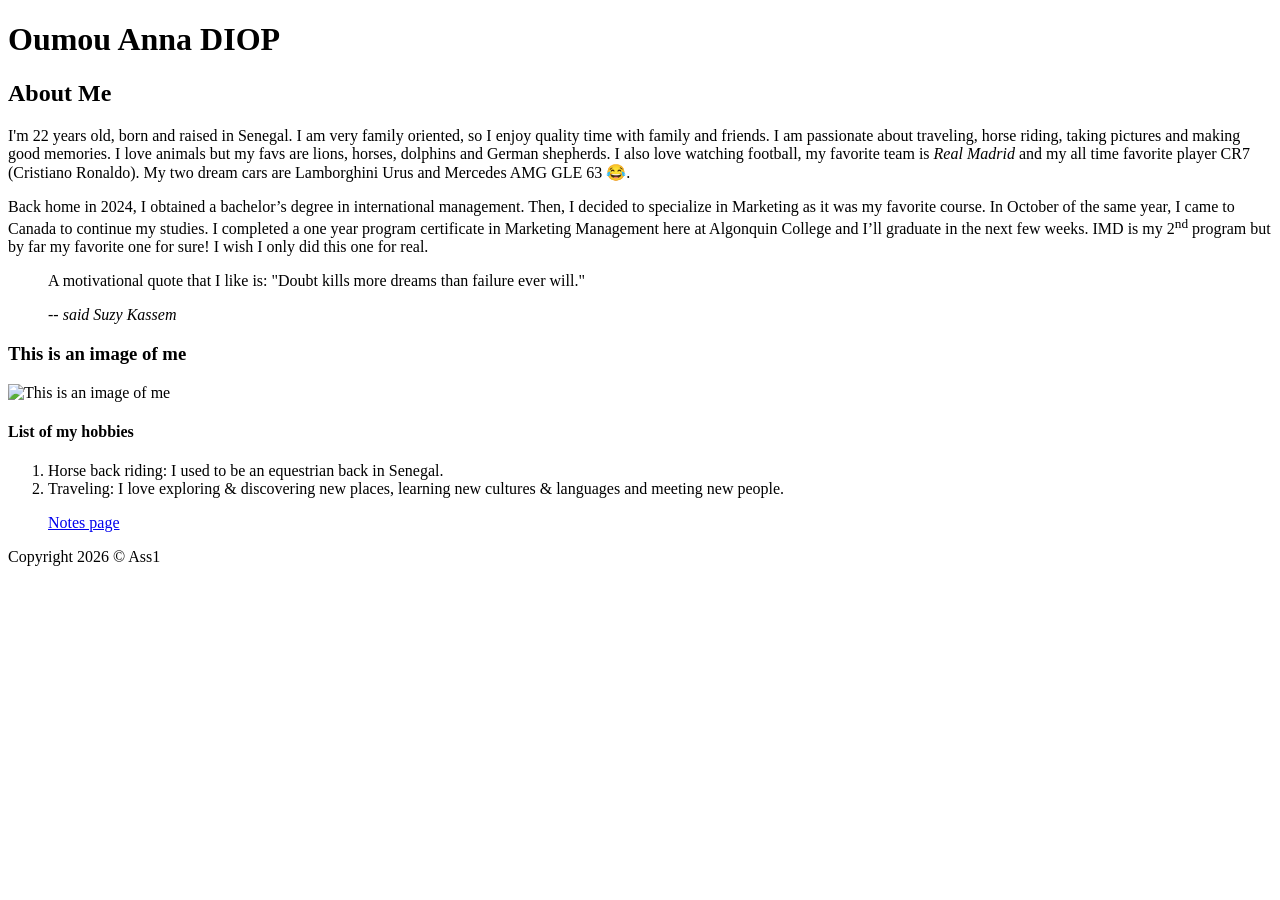
==== index.html @ 4a6a4a51 "last update" ====
<!DOCTYPE html>
<html lang="en">
<head>
    <meta charset="UTF-8">
    <meta name="viewport" content="width=device-width, initial-scale=1.0">
    <title>HTML Assignment 1</title>
    <!--this code represents the document's name-->
</head>
<body>
    <!--this code represents the content of the site or document. I used it because it is needed-->
    <header>
        <h1>Oumou Anna DIOP</h1>
        <!-- this code represents the main title, I chose it because a site always need a main title-->
    </header>
    <main>
        <!-- this code designates the most important section of the document. I used it to identify the main content of the site.-->

        <article>
            <h2>About Me</h2>
            <!-- this code represents the sub title, it designates what the next text is about. -->
            <p>I'm 22 years old, born and raised in Senegal. I am very family oriented, so I enjoy quality time with family and friends. I am passionate about traveling, horse riding, taking pictures and making good memories. I love animals but my favs are lions, horses, dolphins and German shepherds. I also love watching football, my favorite team is <em>Real Madrid</em> and my all time favorite player <abbr>CR7</abbr> (Cristiano Ronaldo). My two dream cars are Lamborghini Urus and Mercedes AMG GLE 63 😂.</p>
            <p>Back home in 2024, I obtained a bachelor’s degree in international management. Then, I decided to specialize in Marketing as it was my favorite course. In October of the same year, I came to Canada to continue my studies. I completed a one year program certificate in Marketing Management here at Algonquin College and I’ll graduate in the next few weeks. IMD is my 2<sup>nd</sup> program but by far my favorite one for sure! I wish I only did this one for real.</p>
            <!-- these codes create paragraphs in which context related to the sub header is given. I then used it to share things about myself as requested-->

            <blockquote>
                <!--this code is used to show text taken from another source. I used it since I had to add a motivational quote that is not mine-->
                <p> A motivational quote that I like is: "Doubt kills more dreams than failure ever will."</p>
                <cite>-- said Suzy Kassem</cite>
                <!--this code is a reference to the author of the citation. I used it to give her credit-->
            </blockquote>

             <h3>This is an image of me</h3>
             <!--this code is a sub heading that permits to describe what is displayed below. Since we're adding an image, I used it as a little description of the image-->
            <img src="images/oa-image.JPG" alt="This is an image of me" width="180">
            <!--the img code represents an image, the src code permits to trace that image URL in the folder, the alt code permits to add a description of the image, the width code permits to regulate the image's size. Those are used to add, search, place and resize the displayed image-->

            <h4>List of my hobbies</h4>
            <!--this code is a sub heading to describe the list below-->
            <ol>
            <!--the ol code represents an ordered list of items. I used it to list my hobbies, starting with my favorite one-->
                <li>Horse back riding: I used to be an equestrian back in Senegal.</li>
                <li>Traveling: I love exploring & discovering new places, learning new cultures & languages and meeting new people.</li>
                <!--the li code is used when listing items-->
            </ol>

        </article>

        <nav>
        <!--the nav code permits navigation through the pages. I used it to go from index page to the notes one-->
        <ul>
            <a href="notes.html"> Notes page</a>
        </ul>
        </nav>
    </main>

    <footer>
        <!--this code is used to show who owns the contect and to protect intellectual property by adding information such as copyrights, links or author's infos at the end of the page. I used it because it is important and required-->
        <p> Copyright 2026 &copy; Ass1 </p>
    </footer>
</body>
    
</html>
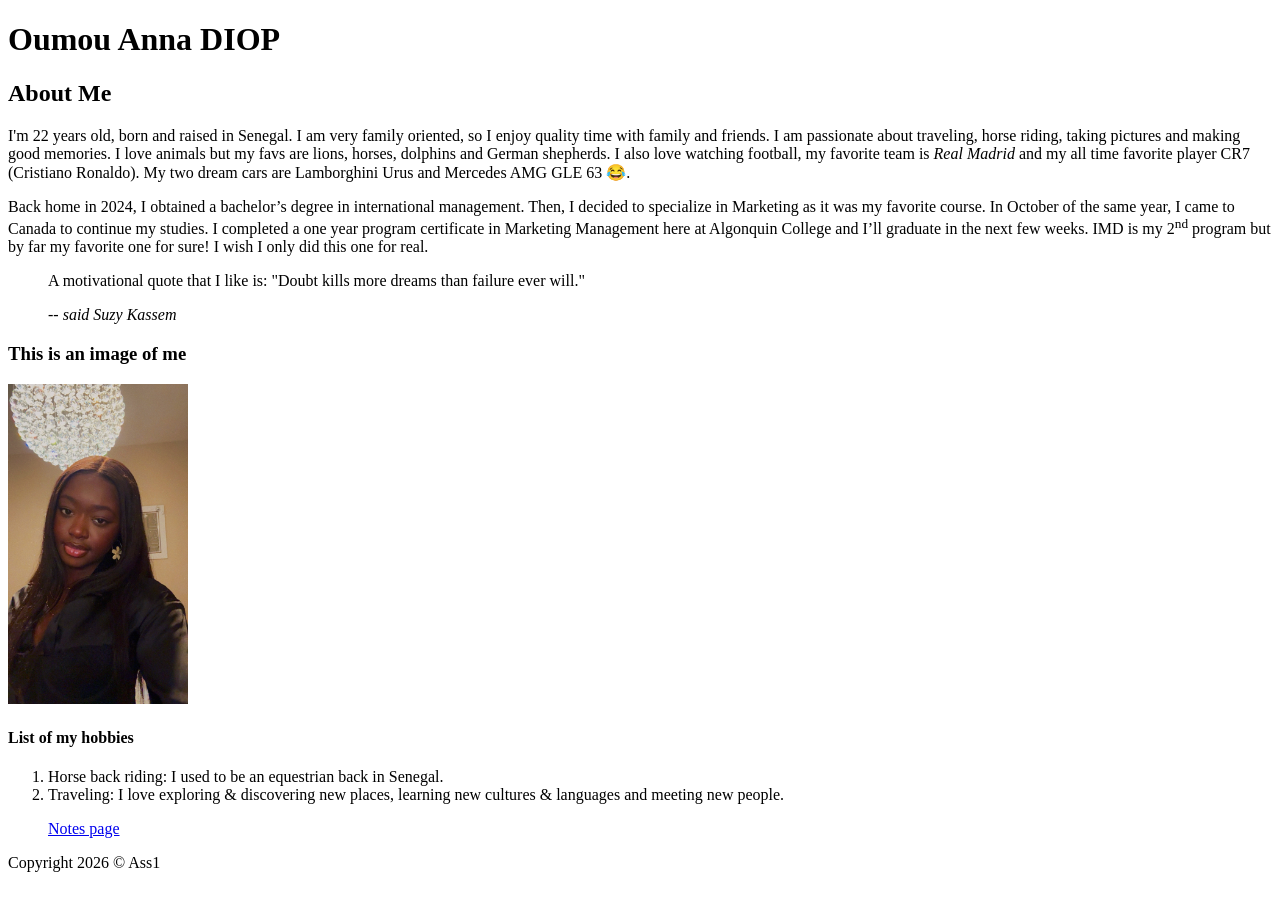
==== commit 114307e3: "updated image" ====
--- a/index.html
+++ b/index.html
@@ -31,7 +31,7 @@
 
              <h3>This is an image of me</h3>
              <!--this code is a sub heading that permits to describe what is displayed below. Since we're adding an image, I used it as a little description of the image-->
-            <img src="images/oa-image.JPG" alt="This is an image of me" width="180">
+            <img src="images/oa-image.jpg" alt="This is an image of me" width="180">
             <!--the img code represents an image, the src code permits to trace that image URL in the folder, the alt code permits to add a description of the image, the width code permits to regulate the image's size. Those are used to add, search, place and resize the displayed image-->
 
             <h4>List of my hobbies</h4>
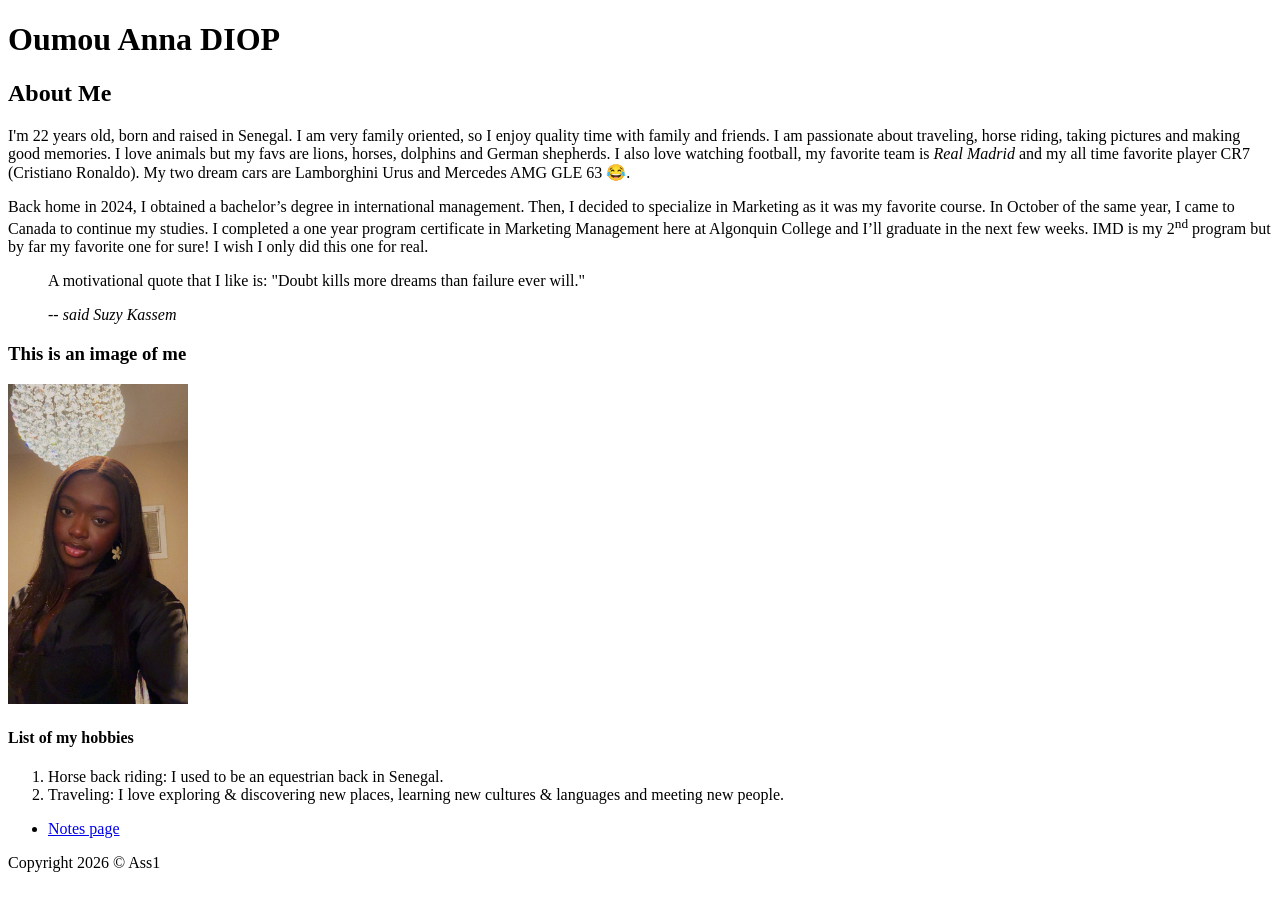
==== commit 5519eadc: "validator mistakes correction" ====
--- a/index.html
+++ b/index.html
@@ -48,7 +48,7 @@
         <nav>
         <!--the nav code permits navigation through the pages. I used it to go from index page to the notes one-->
         <ul>
-            <a href="notes.html"> Notes page</a>
+            <li><a href="notes.html"> Notes page</a></li>
         </ul>
         </nav>
     </main>
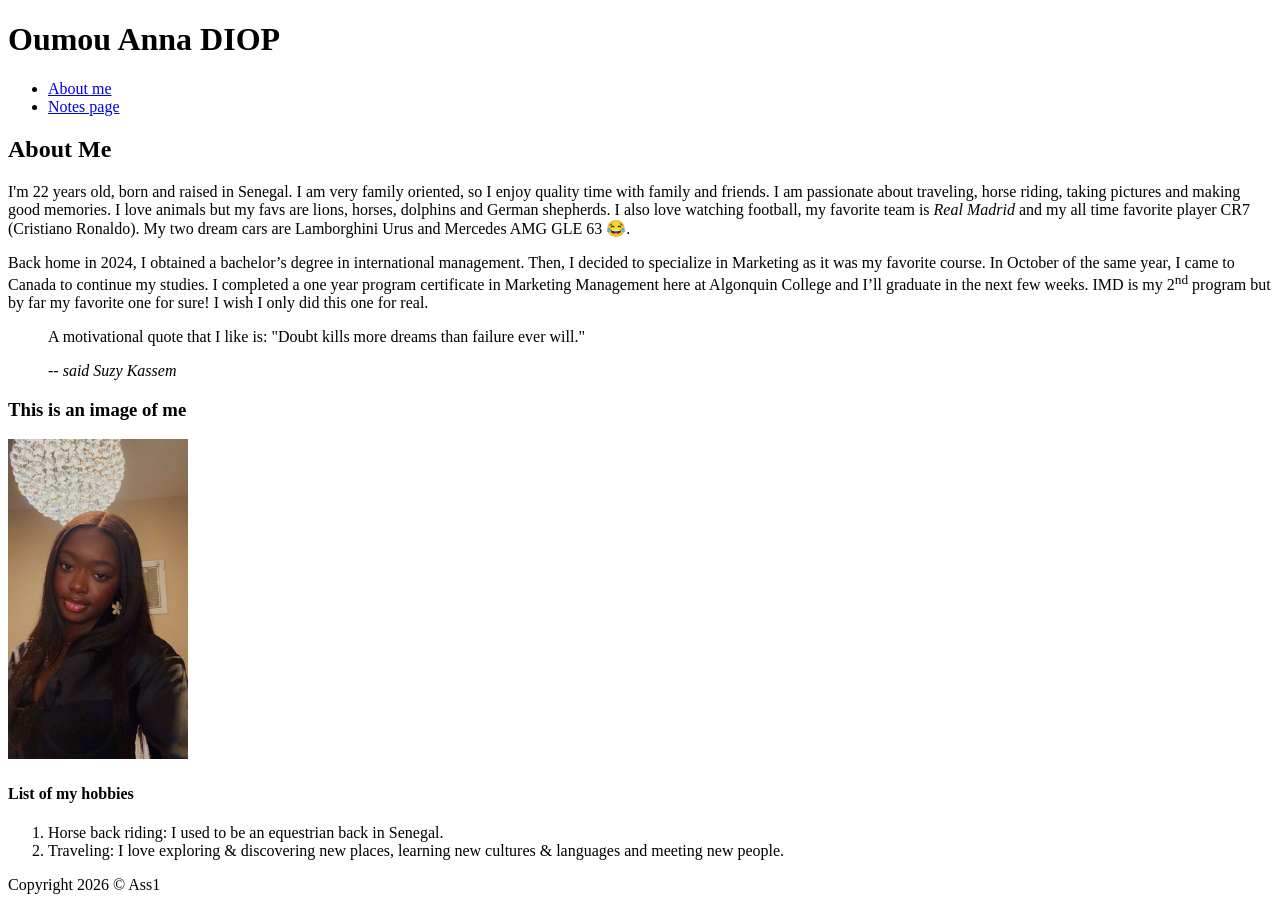
==== commit c399b2c6: "feedbacks correction" ====
--- a/index.html
+++ b/index.html
@@ -12,6 +12,14 @@
         <h1>Oumou Anna DIOP</h1>
         <!-- this code represents the main title, I chose it because a site always need a main title-->
     </header>
+    <nav>
+        <!--the nav code permits navigation through the pages. I used it to go from index page to the notes one-->
+        <ul>
+             <li><a href="index.html">About me</a></li>
+            <li><a href="notes.html"> Notes page</a></li>
+        </ul>
+        </nav>
+        
     <main>
         <!-- this code designates the most important section of the document. I used it to identify the main content of the site.-->
 
@@ -45,12 +53,6 @@
 
         </article>
 
-        <nav>
-        <!--the nav code permits navigation through the pages. I used it to go from index page to the notes one-->
-        <ul>
-            <li><a href="notes.html"> Notes page</a></li>
-        </ul>
-        </nav>
     </main>
 
     <footer>
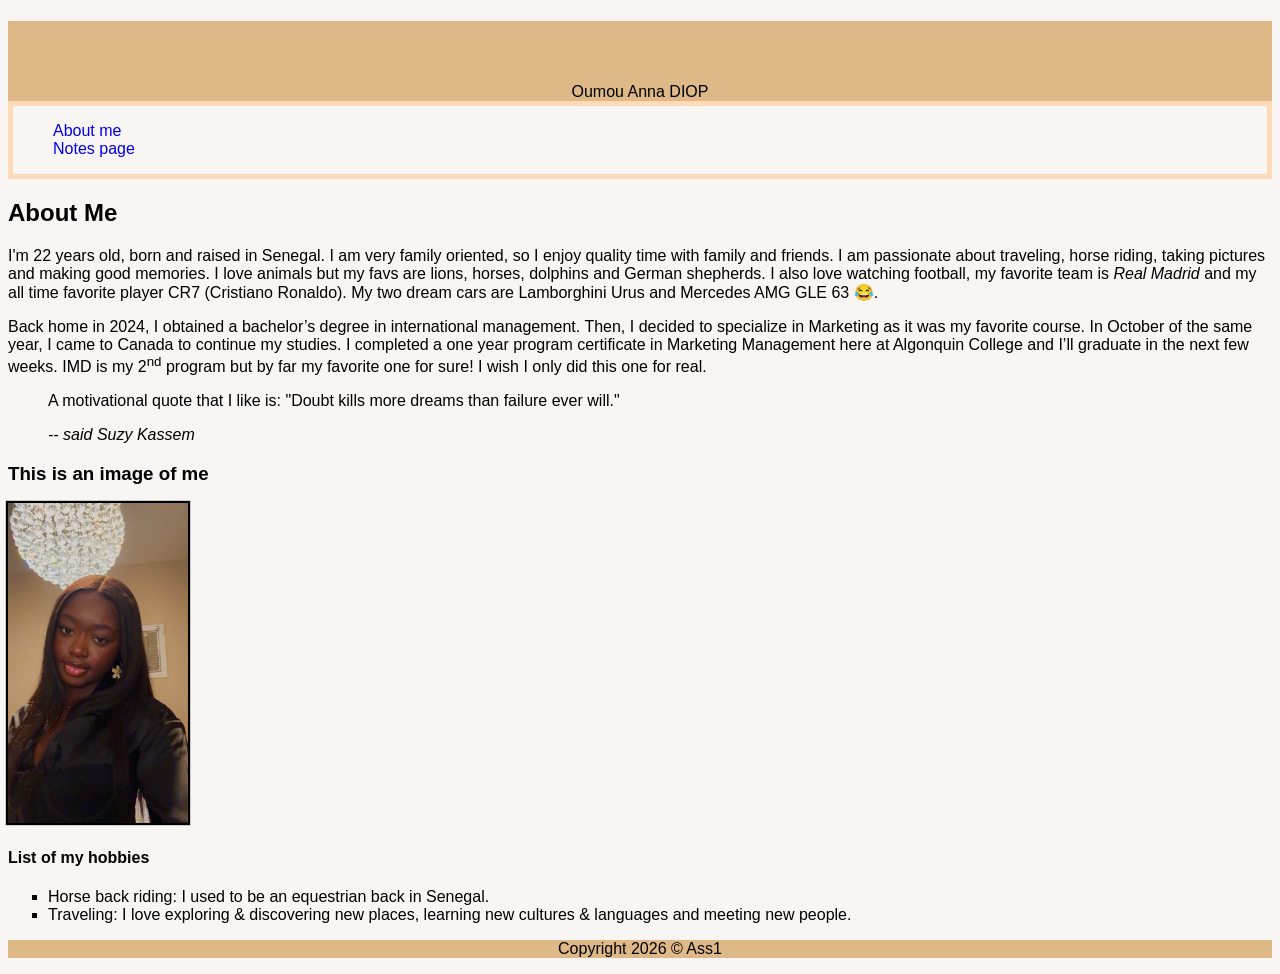
==== commit 030fdabc: "added requirements" ====
--- a/index.html
+++ b/index.html
@@ -3,13 +3,14 @@
 <head>
     <meta charset="UTF-8">
     <meta name="viewport" content="width=device-width, initial-scale=1.0">
+    <link href="styles/styles.css" rel="stylesheet">
     <title>HTML Assignment 1</title>
     <!--this code represents the document's name-->
 </head>
 <body>
     <!--this code represents the content of the site or document. I used it because it is needed-->
     <header>
-        <h1>Oumou Anna DIOP</h1>
+        <h1 class="site-title"></h1>Oumou Anna DIOP</h1>
         <!-- this code represents the main title, I chose it because a site always need a main title-->
     </header>
     <nav>
@@ -19,7 +20,7 @@
             <li><a href="notes.html"> Notes page</a></li>
         </ul>
         </nav>
-        
+
     <main>
         <!-- this code designates the most important section of the document. I used it to identify the main content of the site.-->
 
@@ -39,17 +40,17 @@
 
              <h3>This is an image of me</h3>
              <!--this code is a sub heading that permits to describe what is displayed below. Since we're adding an image, I used it as a little description of the image-->
-            <img src="images/oa-image.jpg" alt="This is an image of me" width="180">
+            <img id="my-image" src="images/oa-image.jpg" alt="This is an image of me" width="180">
             <!--the img code represents an image, the src code permits to trace that image URL in the folder, the alt code permits to add a description of the image, the width code permits to regulate the image's size. Those are used to add, search, place and resize the displayed image-->
 
             <h4>List of my hobbies</h4>
             <!--this code is a sub heading to describe the list below-->
-            <ol>
-            <!--the ol code represents an ordered list of items. I used it to list my hobbies, starting with my favorite one-->
+            <ul>
+            <!--the ul code represents an unordered list of items. I used it to list my hobbies, as the order doesn't matter much.-->
                 <li>Horse back riding: I used to be an equestrian back in Senegal.</li>
                 <li>Traveling: I love exploring & discovering new places, learning new cultures & languages and meeting new people.</li>
                 <!--the li code is used when listing items-->
-            </ol>
+            </ul>
 
         </article>
 
--- a/styles/styles.css
+++ b/styles/styles.css
@@ -0,0 +1,40 @@
+body{
+    font-family:'Gill Sans', 'Gill Sans MT', Calibri, 'Trebuchet MS', sans-serif;
+    font-size: 18 px;
+    background-color:#F8F5F2;
+}
+
+footer,header{
+background-color:burlywood;
+text-align: center;
+}
+
+.site-title {
+color: chocolate;
+padding: 20px;
+}
+
+#my-image{
+    box-shadow: 0 0 1px 2px black;
+}
+
+ul{
+    list-style: square;
+}
+
+nav ul{
+    list-style: none;
+}
+
+nav a{
+    text-decoration: none;
+}
+
+nav{
+background:scroll;
+border:peachpuff 5px solid;
+}
+
+nav a:active{
+    background-color: brown;
+}
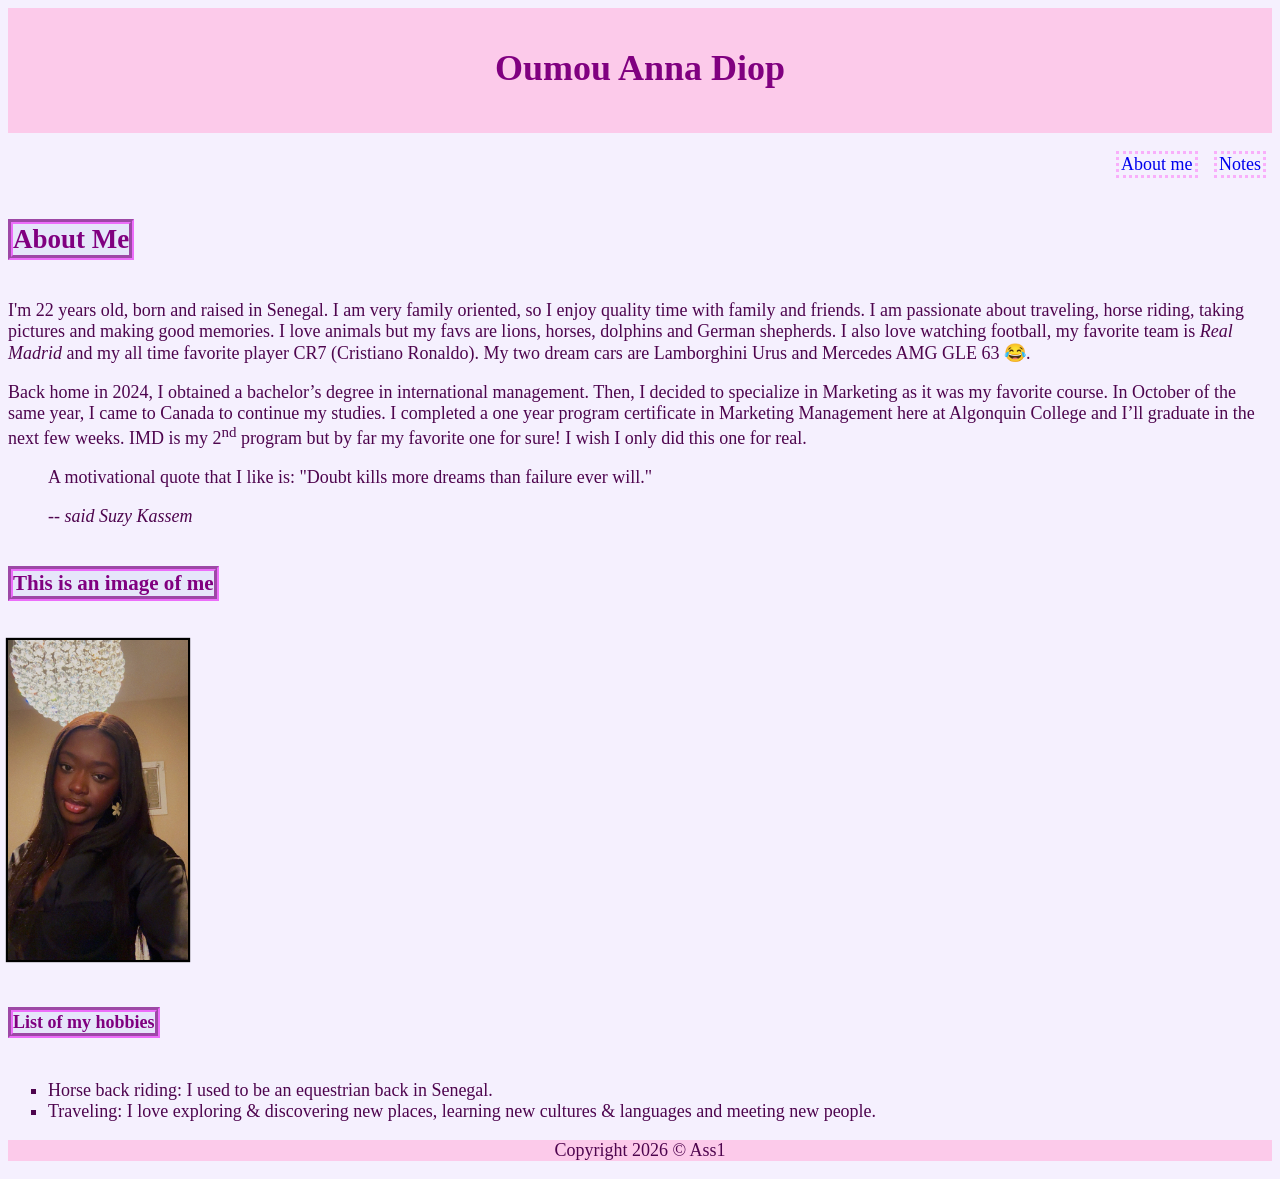
==== commit 472f503c: "finished styling" ====
--- a/index.html
+++ b/index.html
@@ -10,14 +10,14 @@
 <body>
     <!--this code represents the content of the site or document. I used it because it is needed-->
     <header>
-        <h1 class="site-title"></h1>Oumou Anna DIOP</h1>
+        <h1 class="site-title">Oumou Anna Diop</h1>
         <!-- this code represents the main title, I chose it because a site always need a main title-->
     </header>
     <nav>
         <!--the nav code permits navigation through the pages. I used it to go from index page to the notes one-->
         <ul>
              <li><a href="index.html">About me</a></li>
-            <li><a href="notes.html"> Notes page</a></li>
+            <li><a href="notes.html"> Notes</a></li>
         </ul>
         </nav>
 
@@ -40,7 +40,7 @@
 
              <h3>This is an image of me</h3>
              <!--this code is a sub heading that permits to describe what is displayed below. Since we're adding an image, I used it as a little description of the image-->
-            <img id="my-image" src="images/oa-image.jpg" alt="This is an image of me" width="180">
+            <p><img id="my-image" src="images/oa-image.jpg" alt="This is an image of me" width="180"></p>
             <!--the img code represents an image, the src code permits to trace that image URL in the folder, the alt code permits to add a description of the image, the width code permits to regulate the image's size. Those are used to add, search, place and resize the displayed image-->
 
             <h4>List of my hobbies</h4>
--- a/styles/styles.css
+++ b/styles/styles.css
@@ -1,17 +1,56 @@
 body{
-    font-family:'Gill Sans', 'Gill Sans MT', Calibri, 'Trebuchet MS', sans-serif;
-    font-size: 18 px;
-    background-color:#F8F5F2;
+        /* this code is used to target all the content on the site*/
+    font-family:Georgia, 'Times New Roman', Times, serif;
+        /* this code is used when choosing a group fonts to display on the site, so if the user don't have the first one, another font from the list will be displayed. I used it in the body tag to apply the same font on the whole site*/
+    font-size: 18px;
+        /* this code is used to apply the font-size. I used it in the body tag so all helements will have the same size*/
+    background-color:rgb(245, 240, 254);
+        /*this code is used to add a background color to an element on the site. In this case, I used in the body tag to target the whole site*/
+    color: rgb(78, 5, 78);
+        /*this code is used to add color to the text. Since used in the body tag, it applied the same color to all texts displayed on the site*/
 }
 
 footer,header{
-background-color:burlywood;
-text-align: center;
+    background-color:#ffbee3bf;
+    text-align: center;
+    /*this code is used to align text to the left, center or right on the site. I used it to specifically align the text in the header and footer to the center of the page*/
+}
+/* Selecting multiple elements using "," in between them permits to target them specifically, to display them according to my liking . I used the code to display all headings the same way*/
+h1, h2, h3, h4{
+    color: purple;
+        /* */
 }
 
-.site-title {
-color: chocolate;
-padding: 20px;
+.site-title{
+    color: purple;
+    margin: 3;
+        /*this code permits to add space externally */
+}
+
+header{
+    padding-block-end: 20px;
+    padding-block-start: 15px;
+        /*this code is used to add space between elements in a specific area */
+}
+
+h2{
+    display: inline-block;
+        /* */
+    border: #ec6dfa 5px groove;
+    background-color: lavender;
+}
+
+h3{
+    display: inline-block;
+    border: #ec6dfa 5px groove;
+    background-color: lavender;
+    margin-right: 5px;
+}
+
+h4{
+    display: inline-block;
+    border: #ec6dfa 5px groove;
+    background-color: lavender;
 }
 
 #my-image{
@@ -22,19 +61,35 @@
     list-style: square;
 }
 
+nav{
+    margin: 0px;
+    text-align:right;
+}
+
 nav ul{
     list-style: none;
 }
 
+nav li{
+    display: inline-block;
+    margin-right: 6px;
+    margin-left: 6px;
+    border:#f9affb 3px dotted;
+}
+
 nav a{
     text-decoration: none;
+    padding: 2px 2px;
+    margin: 0px;
+    border-radius: 5px;
 }
 
-nav{
-background:scroll;
-border:peachpuff 5px solid;
+nav a:hover{
+    background-color:#f9affb;
 }
 
-nav a:active{
-    background-color: brown;
+.notes-title{
+    display: inline-block;
+    border: #ec6dfa 5px groove;
+    background-color: lavender;
 }
